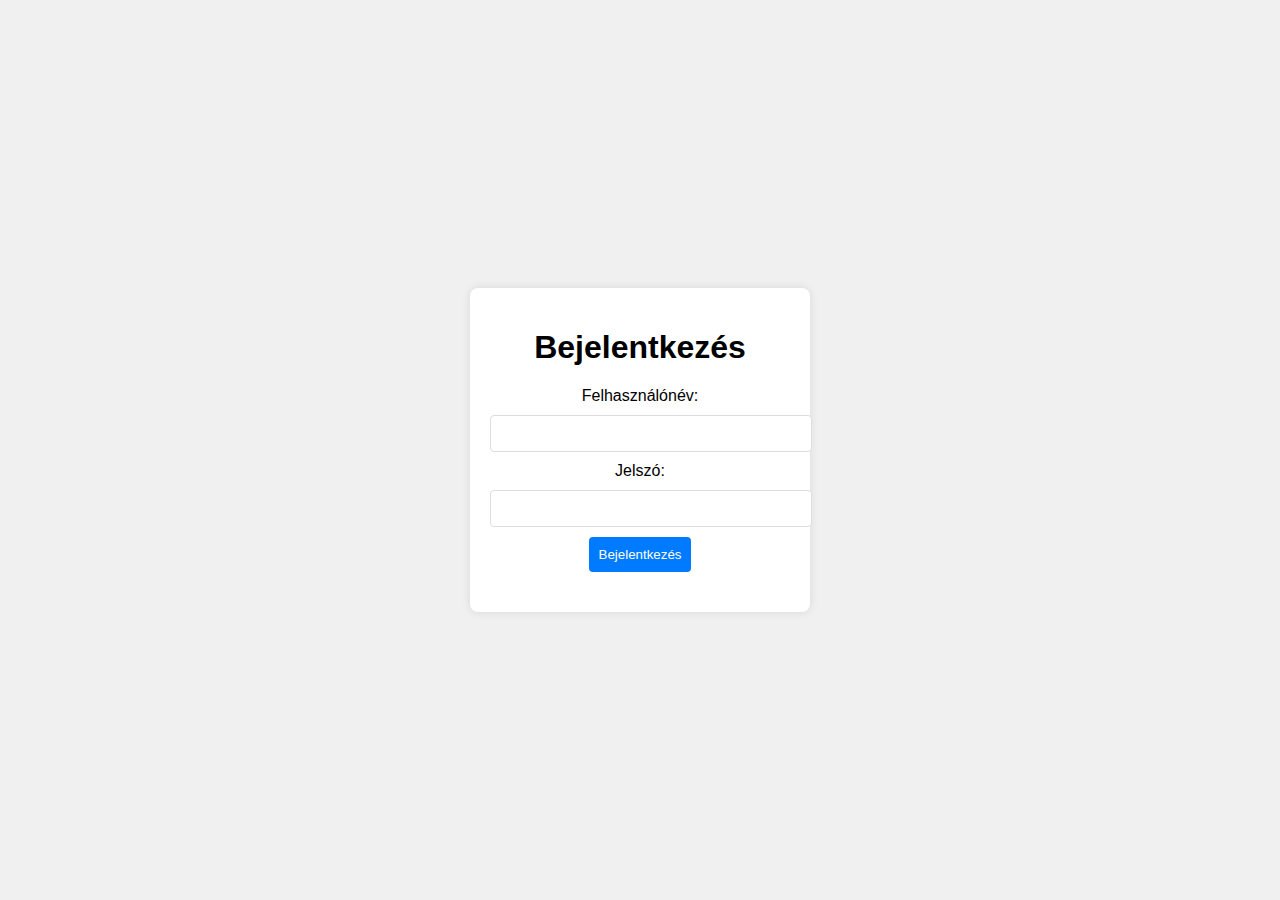
==== index.html @ 9df8c734 "index.html" ====
<!DOCTYPE html>
<html lang="hu">
<head>
    <meta charset="UTF-8">
    <meta name="viewport" content="width=device-width, initial-scale=1.0">
    <title>Bejelentkezés</title>
    <link rel="stylesheet" href="styles.css">
</head>
<body>
    <div class="container">
        <h1>Bejelentkezés</h1>
        <form id="login-form">
            <label for="username">Felhasználónév:</label>
            <input type="text" id="username" name="username" required>
            <label for="password">Jelszó:</label>
            <input type="password" id="password" name="password" required>
            <button type="submit">Bejelentkezés</button>
        </form>
        <div id="message"></div>
    </div>
    <script src="script3.js"></script>
    <script src="script2.js"></script>
    <script src="script.js"></script>
</body>
</html>
---- styles.css ----
body {
    font-family: Arial, sans-serif;
    display: flex;
    justify-content: center;
    align-items: center;
    height: 100vh;
    margin: 0;
    background-color: #f0f0f0;
}

.container {
    background-color: #fff;
    padding: 20px;
    border-radius: 8px;
    box-shadow: 0 0 10px rgba(0, 0, 0, 0.1);
    width: 300px;
    text-align: center;
}

input[type="text"],
input[type="password"] {
    width: 100%;
    padding: 10px;
    margin: 10px 0;
    border: 1px solid #ddd;
    border-radius: 4px;
}

button {
    background-color: #007BFF;
    color: #fff;
    border: none;
    padding: 10px;
    border-radius: 4px;
    cursor: pointer;
}

button:hover {
    background-color: #0056b3;
}

#message {
    margin-top: 20px;
    color: red;
}
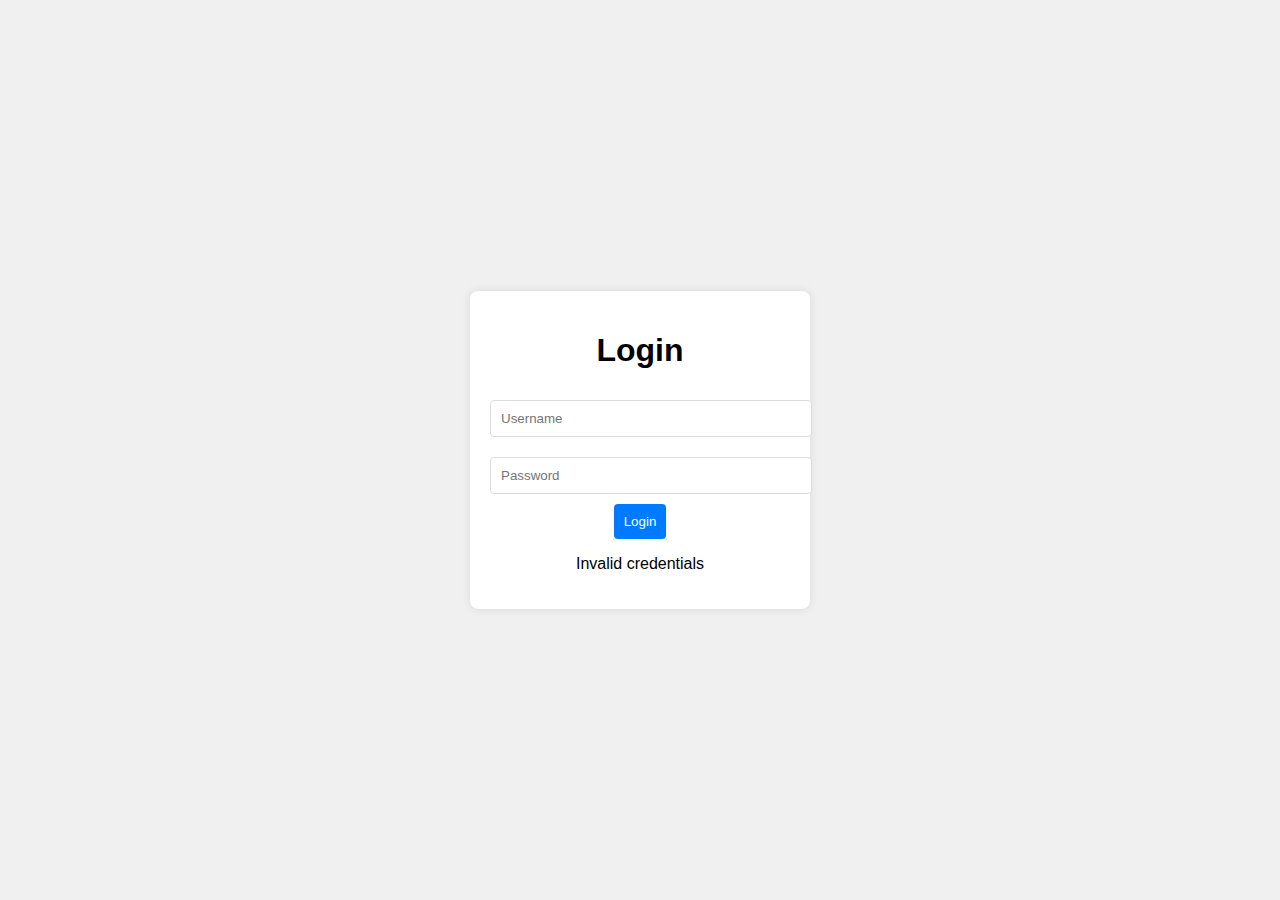
==== commit 4de9a377: "index.html" ====
--- a/index.html
+++ b/index.html
@@ -1,25 +1,35 @@
 <!DOCTYPE html>
-<html lang="hu">
+<html lang="en">
 <head>
     <meta charset="UTF-8">
     <meta name="viewport" content="width=device-width, initial-scale=1.0">
-    <title>Bejelentkezés</title>
+    <title>Login</title>
     <link rel="stylesheet" href="styles.css">
 </head>
 <body>
     <div class="container">
-        <h1>Bejelentkezés</h1>
-        <form id="login-form">
-            <label for="username">Felhasználónév:</label>
-            <input type="text" id="username" name="username" required>
-            <label for="password">Jelszó:</label>
-            <input type="password" id="password" name="password" required>
-            <button type="submit">Bejelentkezés</button>
-        </form>
-        <div id="message"></div>
+        <h1>Login</h1>
+        <input type="text" id="username" placeholder="Username" /><br />
+        <input type="password" id="password" placeholder="Password" /><br />
+        <button onclick="login()">Login</button>
+        <p id="error-message" class="hidden">Invalid credentials</p>
     </div>
-    <script src="script3.js"></script>
-    <script src="script2.js"></script>
-    <script src="script.js"></script>
+    <script>
+        const validUsername = 'user'; // Replace with your username
+        const validPassword = 'pass'; // Replace with your password
+
+        function login() {
+            const username = document.getElementById('username').value;
+            const password = document.getElementById('password').value;
+            const errorMessage = document.getElementById('error-message');
+
+            if (username === validUsername && password === validPassword) {
+                sessionStorage.setItem('username', username); // Store the username
+                window.location.href = 'welcome.html'; // Redirect to welcome page
+            } else {
+                errorMessage.classList.remove('hidden');
+            }
+        }
+    </script>
 </body>
 </html>
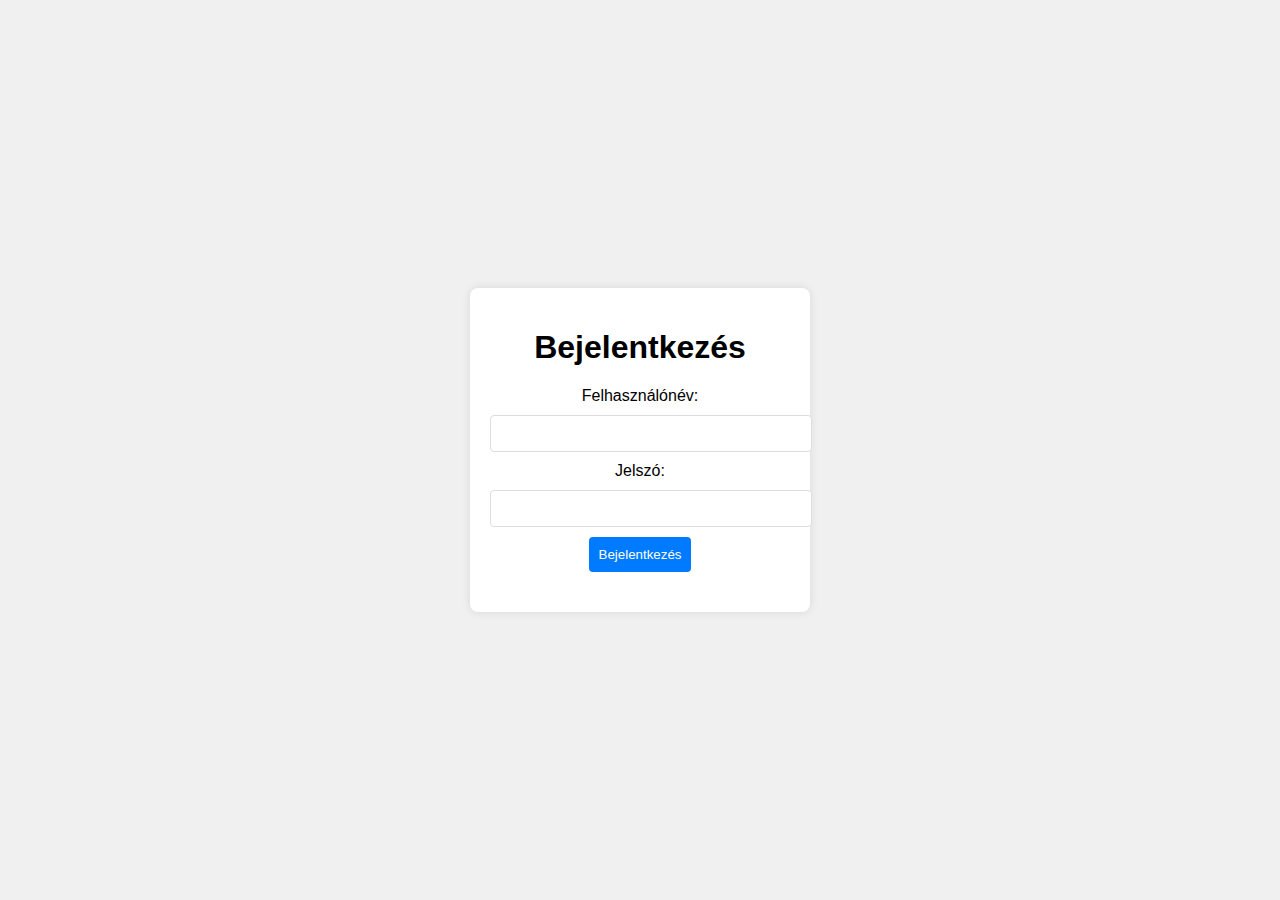
==== commit 224cd576: "index.html" ====
--- a/index.html
+++ b/index.html
@@ -1,35 +1,25 @@
 <!DOCTYPE html>
-<html lang="en">
+<html lang="hu">
 <head>
     <meta charset="UTF-8">
     <meta name="viewport" content="width=device-width, initial-scale=1.0">
-    <title>Login</title>
+    <title>Bejelentkezés</title>
     <link rel="stylesheet" href="styles.css">
 </head>
 <body>
     <div class="container">
-        <h1>Login</h1>
-        <input type="text" id="username" placeholder="Username" /><br />
-        <input type="password" id="password" placeholder="Password" /><br />
-        <button onclick="login()">Login</button>
-        <p id="error-message" class="hidden">Invalid credentials</p>
+        <h1>Bejelentkezés</h1>
+        <form id="login-form">
+            <label for="username">Felhasználónév:</label>
+            <input type="text" id="username" name="username" required>
+            <label for="password">Jelszó:</label>
+            <input type="password" id="password" name="password" required>
+            <button type="submit">Bejelentkezés</button>
+        </form>
+        <div id="message"></div>
     </div>
-    <script>
-        const validUsername = 'user'; // Replace with your username
-        const validPassword = 'pass'; // Replace with your password
-
-        function login() {
-            const username = document.getElementById('username').value;
-            const password = document.getElementById('password').value;
-            const errorMessage = document.getElementById('error-message');
-
-            if (username === validUsername && password === validPassword) {
-                sessionStorage.setItem('username', username); // Store the username
-                window.location.href = 'welcome.html'; // Redirect to welcome page
-            } else {
-                errorMessage.classList.remove('hidden');
-            }
-        }
-    </script>
+    <script src="script3.js"></script>
+    <script src="script2.js"></script>
+    <script src="script.js"></script>
 </body>
 </html>
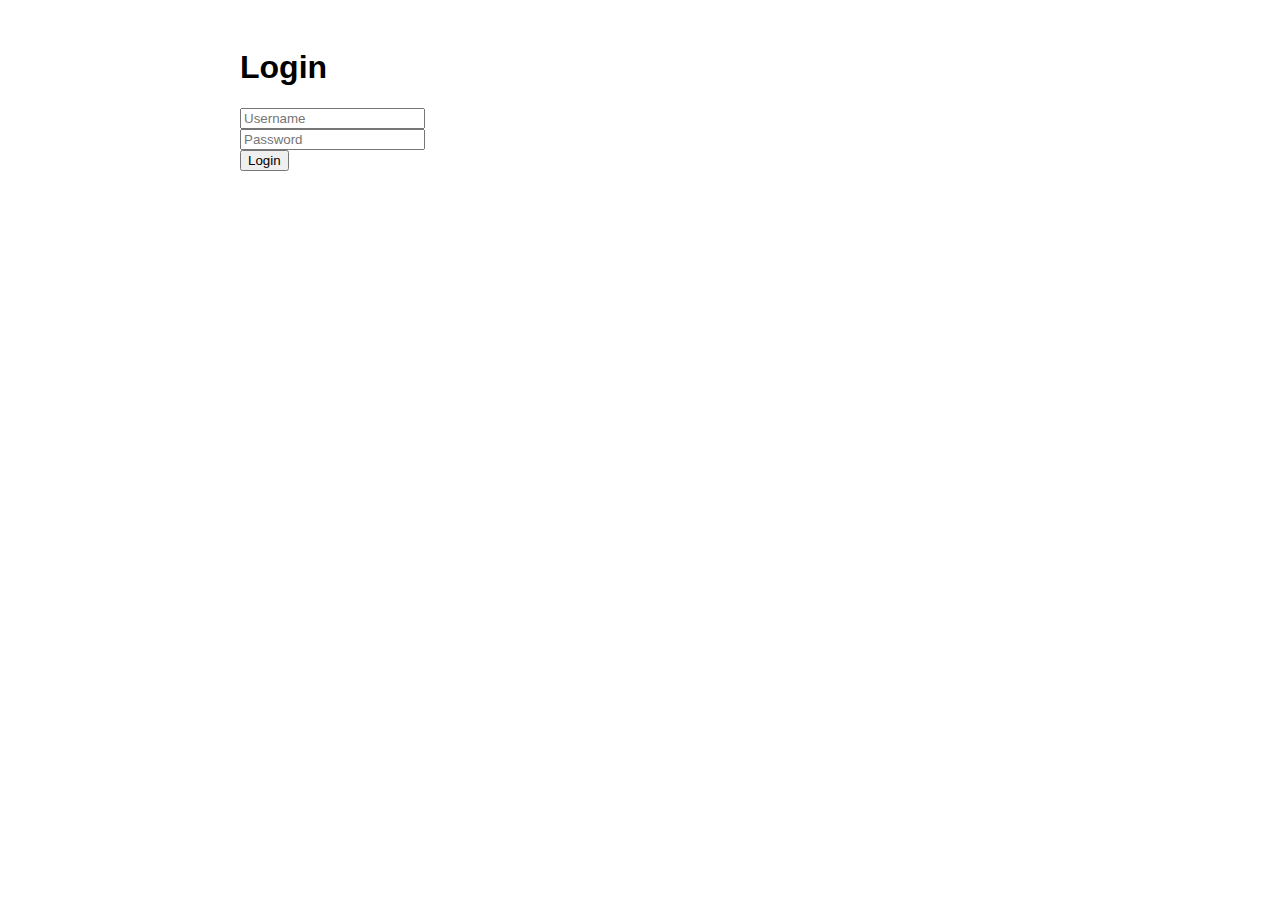
==== commit f0f6704a: "index.html" ====
--- a/index.html
+++ b/index.html
@@ -1,25 +1,58 @@
 <!DOCTYPE html>
-<html lang="hu">
+<html lang="en">
 <head>
     <meta charset="UTF-8">
     <meta name="viewport" content="width=device-width, initial-scale=1.0">
-    <title>Bejelentkezés</title>
-    <link rel="stylesheet" href="styles.css">
+    <title>Video Site</title>
+    <style>
+        body { font-family: Arial, sans-serif; }
+        .container { max-width: 800px; margin: 0 auto; padding: 20px; }
+        .hidden { display: none; }
+        .login-form { margin-bottom: 20px; }
+        .video-container { margin-top: 20px; }
+    </style>
 </head>
 <body>
     <div class="container">
-        <h1>Bejelentkezés</h1>
-        <form id="login-form">
-            <label for="username">Felhasználónév:</label>
-            <input type="text" id="username" name="username" required>
-            <label for="password">Jelszó:</label>
-            <input type="password" id="password" name="password" required>
-            <button type="submit">Bejelentkezés</button>
-        </form>
-        <div id="message"></div>
+        <div id="login-section" class="login-form">
+            <h1>Login</h1>
+            <input type="text" id="username" placeholder="Username" /><br />
+            <input type="password" id="password" placeholder="Password" /><br />
+            <button onclick="login()">Login</button>
+            <p id="error-message" class="hidden">Invalid credentials</p>
+        </div>
+        <div id="video-section" class="hidden video-container">
+            <h1>Welcome!</h1>
+            <p>Here are your videos:</p>
+            <!-- Embed videos here -->
+            <video controls>
+                <source src="video1.mp4" type="video/mp4">
+                Your browser does not support the video tag.
+            </video>
+            <video controls>
+                <source src="video2.mp4" type="video/mp4">
+                Your browser does not support the video tag.
+            </video>
+        </div>
     </div>
-    <script src="script3.js"></script>
-    <script src="script2.js"></script>
-    <script src="script.js"></script>
+    <script>
+        const validUsername = 'user'; // Replace with your username
+        const validPassword = 'pass'; // Replace with your password
+
+        function login() {
+            const username = document.getElementById('username').value;
+            const password = document.getElementById('password').value;
+            const errorMessage = document.getElementById('error-message');
+            const loginSection = document.getElementById('login-section');
+            const videoSection = document.getElementById('video-section');
+
+            if (username === validUsername && password === validPassword) {
+                loginSection.classList.add('hidden');
+                videoSection.classList.remove('hidden');
+            } else {
+                errorMessage.classList.remove('hidden');
+            }
+        }
+    </script>
 </body>
 </html>
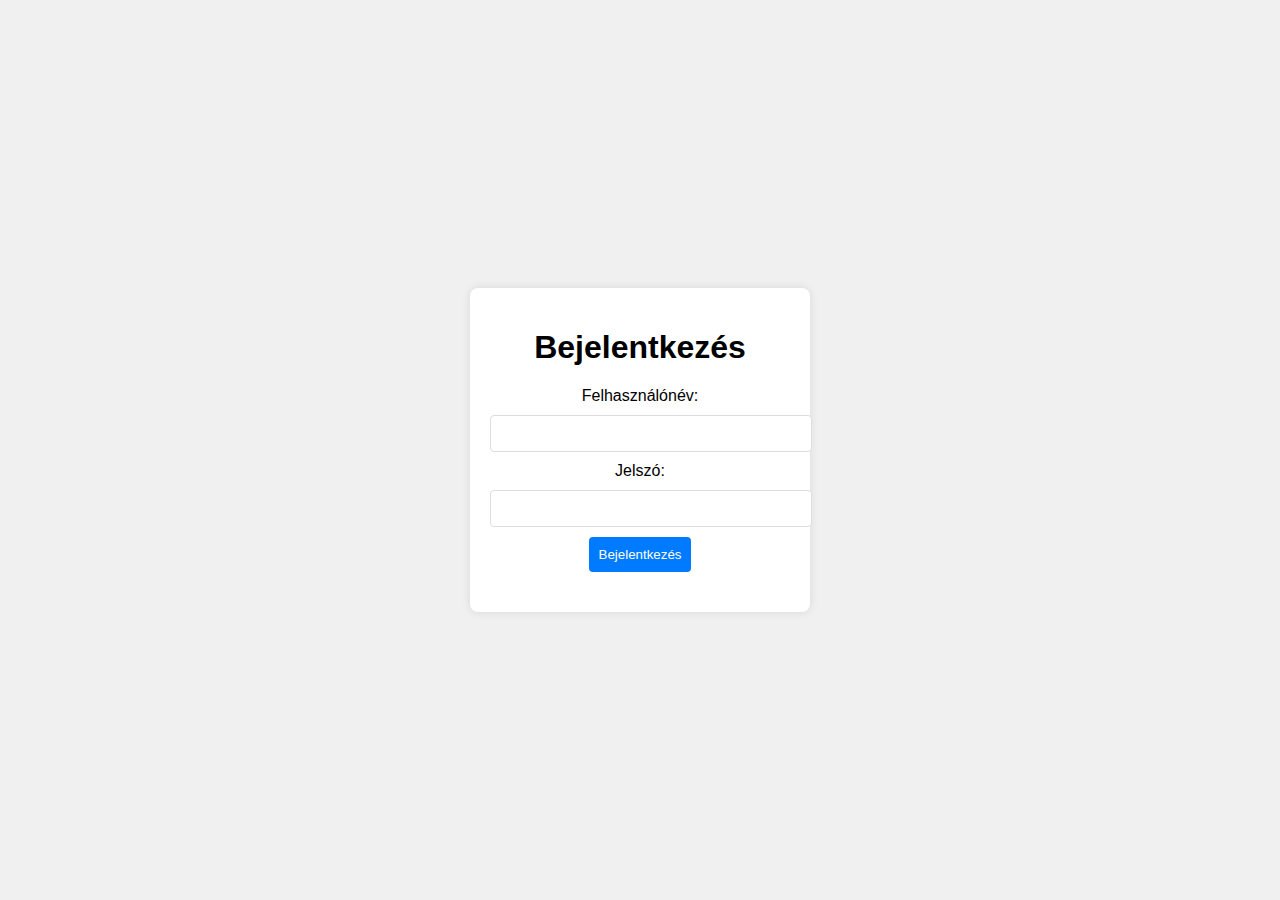
==== commit 5bba2261: "index.html" ====
--- a/index.html
+++ b/index.html
@@ -1,58 +1,26 @@
 <!DOCTYPE html>
-<html lang="en">
+<html lang="hu">
 <head>
     <meta charset="UTF-8">
     <meta name="viewport" content="width=device-width, initial-scale=1.0">
-    <title>Video Site</title>
-    <style>
-        body { font-family: Arial, sans-serif; }
-        .container { max-width: 800px; margin: 0 auto; padding: 20px; }
-        .hidden { display: none; }
-        .login-form { margin-bottom: 20px; }
-        .video-container { margin-top: 20px; }
-    </style>
+    <title>Bejelentkezős Weboldal</title>
+    <link rel="stylesheet" href="styles.css">
 </head>
 <body>
     <div class="container">
-        <div id="login-section" class="login-form">
-            <h1>Login</h1>
-            <input type="text" id="username" placeholder="Username" /><br />
-            <input type="password" id="password" placeholder="Password" /><br />
-            <button onclick="login()">Login</button>
-            <p id="error-message" class="hidden">Invalid credentials</p>
-        </div>
-        <div id="video-section" class="hidden video-container">
-            <h1>Welcome!</h1>
-            <p>Here are your videos:</p>
-            <!-- Embed videos here -->
-            <video controls>
-                <source src="video1.mp4" type="video/mp4">
-                Your browser does not support the video tag.
-            </video>
-            <video controls>
-                <source src="video2.mp4" type="video/mp4">
-                Your browser does not support the video tag.
-            </video>
-        </div>
+        <h1>Bejelentkezés</h1>
+        <form id="login-form">
+            <label for="username">Felhasználónév:</label>
+            <input type="text" id="username" name="username" required>
+            <label for="password">Jelszó:</label>
+            <input type="password" id="password" name="password" required>
+            <button type="submit">Bejelentkezés</button>
+        </form>
+        <div id="message"></div>
     </div>
-    <script>
-        const validUsername = 'user'; // Replace with your username
-        const validPassword = 'pass'; // Replace with your password
-
-        function login() {
-            const username = document.getElementById('username').value;
-            const password = document.getElementById('password').value;
-            const errorMessage = document.getElementById('error-message');
-            const loginSection = document.getElementById('login-section');
-            const videoSection = document.getElementById('video-section');
-
-            if (username === validUsername && password === validPassword) {
-                loginSection.classList.add('hidden');
-                videoSection.classList.remove('hidden');
-            } else {
-                errorMessage.classList.remove('hidden');
-            }
-        }
-    </script>
+    <script scr="script3.js"></script>
+    <script scr="script2.js"></script>
+    <script src="script.js"></script>
 </body>
 </html>
+
--- a/styles.css
+++ b/styles.css
@@ -0,0 +1,45 @@
+body {
+    font-family: Arial, sans-serif;
+    display: flex;
+    justify-content: center;
+    align-items: center;
+    height: 100vh;
+    margin: 0;
+    background-color: #f0f0f0;
+}
+
+.container {
+    background-color: #fff;
+    padding: 20px;
+    border-radius: 8px;
+    box-shadow: 0 0 10px rgba(0, 0, 0, 0.1);
+    width: 300px;
+    text-align: center;
+}
+
+input[type="text"],
+input[type="password"] {
+    width: 100%;
+    padding: 10px;
+    margin: 10px 0;
+    border: 1px solid #ddd;
+    border-radius: 4px;
+}
+
+button {
+    background-color: #007BFF;
+    color: #fff;
+    border: none;
+    padding: 10px;
+    border-radius: 4px;
+    cursor: pointer;
+}
+
+button:hover {
+    background-color: #0056b3;
+}
+
+#message {
+    margin-top: 20px;
+    color: red;
+}
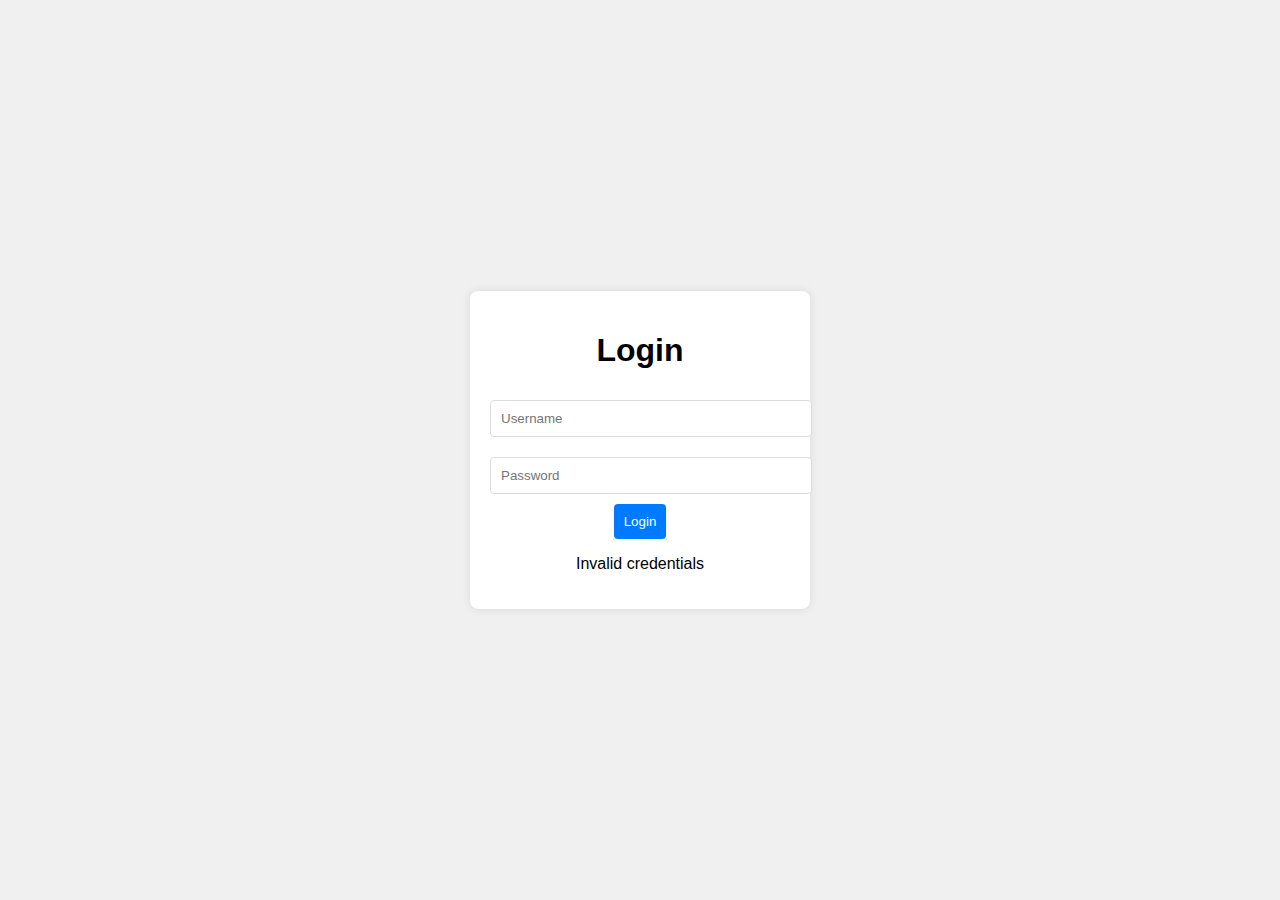
==== commit 37ea9b82: "index.html" ====
--- a/index.html
+++ b/index.html
@@ -1,26 +1,55 @@
 <!DOCTYPE html>
-<html lang="hu">
+<html lang="en">
 <head>
     <meta charset="UTF-8">
     <meta name="viewport" content="width=device-width, initial-scale=1.0">
-    <title>Bejelentkezős Weboldal</title>
+    <title>Login</title>
     <link rel="stylesheet" href="styles.css">
 </head>
 <body>
     <div class="container">
-        <h1>Bejelentkezés</h1>
-        <form id="login-form">
-            <label for="username">Felhasználónév:</label>
-            <input type="text" id="username" name="username" required>
-            <label for="password">Jelszó:</label>
-            <input type="password" id="password" name="password" required>
-            <button type="submit">Bejelentkezés</button>
-        </form>
-        <div id="message"></div>
+        <h1>Login</h1>
+        <input type="text" id="username" placeholder="Username" /><br />
+        <input type="password" id="password" placeholder="Password" /><br />
+        <button onclick="login()">Login</button>
+        <p id="error-message" class="hidden">Invalid credentials</p>
     </div>
-    <script scr="script3.js"></script>
+
+    <!-- 1. Felhasználói bejelentkezés -->
+    <script>
+        function login() {
+            const username = document.getElementById('username').value;
+            const password = document.getElementById('password').value;
+
+            if (validateCredentials(username, password)) {
+                sessionStorage.setItem('username', username); // 3. Felhasználónév tárolása
+                window.location.href = 'welcome.html';
+            } else {
+                showErrorMessage();
+            }
+        }
+    </script>
+
+    <!-- 2. Hibaüzenet kezelése -->
+    <script>
+        function showErrorMessage() {
+            const errorMessage = document.getElementById('error-message');
+            errorMessage.classList.remove('hidden');
+        }
+    </script>
+
+    <!-- 3. Felhasználónév tárolása -->
+    <script>
+        function validateCredentials(username, password) {
+            const validUsername = 'user'; // Ezt cseréld ki a megfelelő felhasználónévre
+            const validPassword = 'pass'; // Ezt cseréld ki a megfelelő jelszóra
+
+            return username === validUsername && password === validPassword;
+        }
+   <script scr="script3.js"></script>
     <script scr="script2.js"></script>
     <script src="script.js"></script>
 </body>
 </html>
 
+
